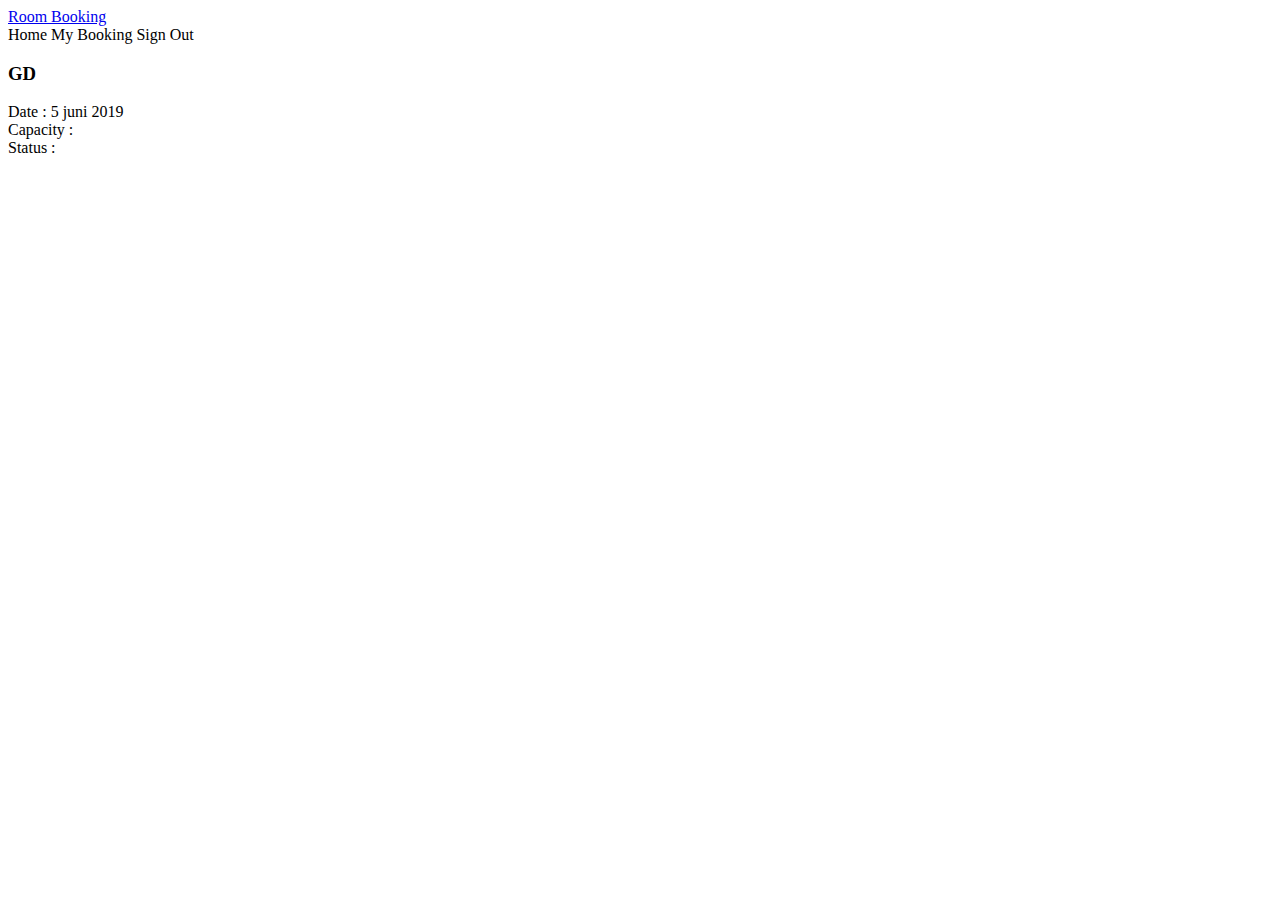
==== src/main/resources/templates/dashboard/history.html @ b23b4c57 "Initial Commit => hardcode login & db & view" ====
<!DOCTYPE html>
<html lang="en">

<head>
	<meta charset="utf-8">
	<meta http-equiv="X-UA-Compatible" content="IE=edge">
	<meta name="viewport" content="width=device-width, initial-scale=1">
	<!-- The above 3 meta tags *must* come first in the head; any other head content must come *after* these tags -->

	<title>Room Booking</title>

	<!-- Google font -->
	<link href="https://fonts.googleapis.com/css?family=Cantata+One" rel="stylesheet">
	<link href="https://fonts.googleapis.com/css?family=Imprima" rel="stylesheet">

	<!-- Bootstrap -->
	<link type="text/css" rel="stylesheet" href="css/bootstrap.min.css" />

	<!-- Custom stlylesheet -->
	<link type="text/css" rel="stylesheet" href="css/style.css" />
	<link type="text/css" rel="stylesheet" href="css/style2.css" />        

	<style> 


</style>

</head>
<body>
	<div class="header">
	  <a href="#default" class="logo">Room Booking</a>
	  <div class="header-right">
	    <a th:href="@{/}">Home</a>
	    <a th:href="@{/history}" class="active">My Booking</a>
	    <a th:href="@{/logout}">Sign Out</a>
	  </div>
	</div>

	<div class="container">
				<div th:each="b : ${booking}" class="row">
					<div class="container col-md-12">
						<div class="box history">
							<div class="row">
								<div class="row">
									<h3 class="text-inside title-txt">GD <span th:text="${b.roomName}"></span></h3>
								</div>
								<div class="row">
									<div class="col-md-4">
										<span class="text-inside item-txt">Date		: 5 juni 2019</span>
									</div>
									<div class="col-md-4">
										<span class="text-inside item-txt">Capacity		: <span th:text="${b.capacity}"></span></span>
									</div>
									<div class="col-md-4">
										<span class="text-inside item-txt">Status		: <span th:text="${b.statusString}"></span></span>
									</div>
								</div>
							</div>
						</div>
					</div>
				</div>
			
			</div>
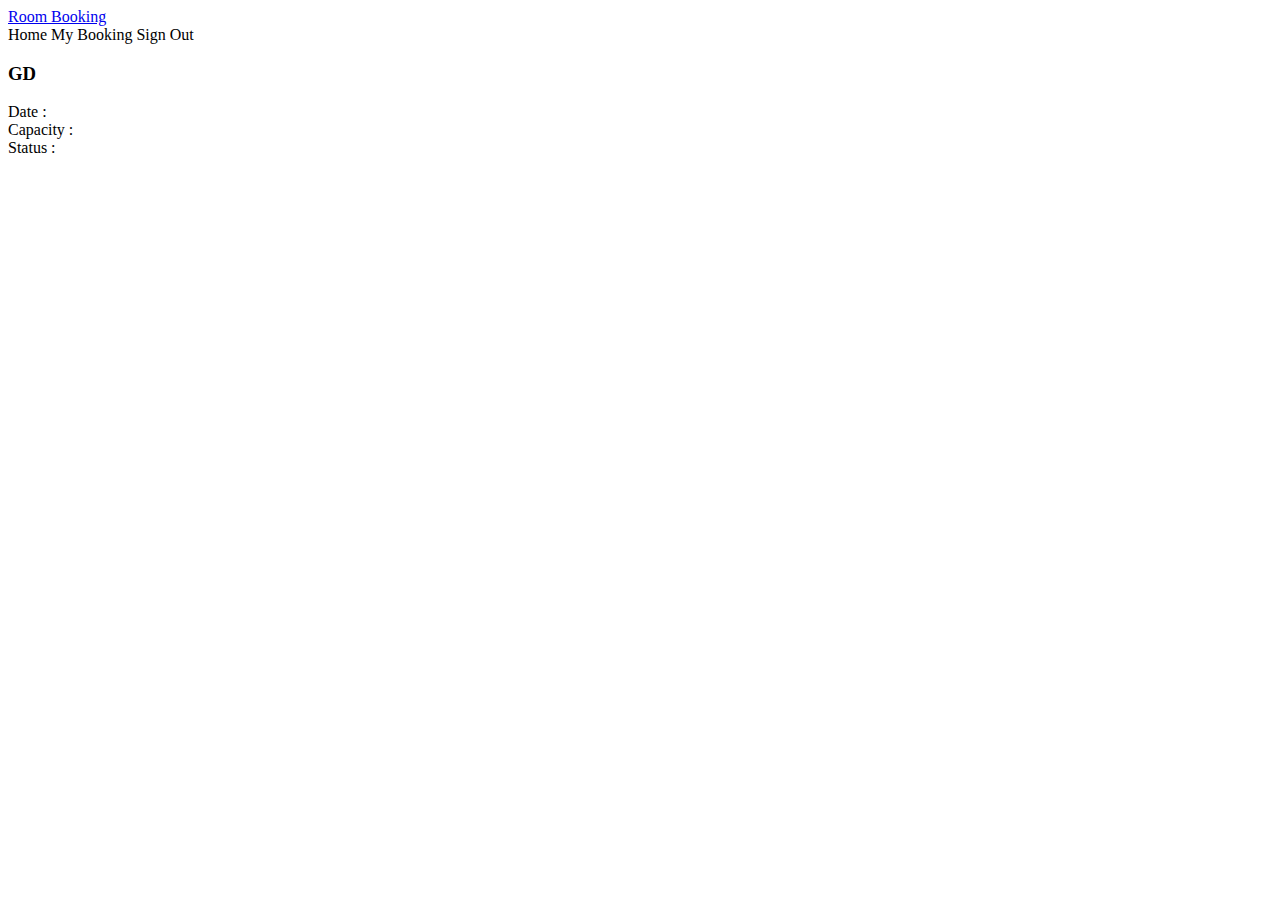
==== commit 7b370e53: "add api get and put" ====
--- a/src/main/resources/templates/dashboard/history.html
+++ b/src/main/resources/templates/dashboard/history.html
@@ -37,27 +37,33 @@
 	</div>
 
 	<div class="container">
-				<div th:each="b : ${booking}" class="row">
-					<div class="container col-md-12">
-						<div class="box history">
-							<div class="row">
-								<div class="row">
-									<h3 class="text-inside title-txt">GD <span th:text="${b.roomName}"></span></h3>
-								</div>
-								<div class="row">
-									<div class="col-md-4">
-										<span class="text-inside item-txt">Date		: 5 juni 2019</span>
-									</div>
-									<div class="col-md-4">
-										<span class="text-inside item-txt">Capacity		: <span th:text="${b.capacity}"></span></span>
-									</div>
-									<div class="col-md-4">
-										<span class="text-inside item-txt">Status		: <span th:text="${b.statusString}"></span></span>
-									</div>
-								</div>
+		<div th:each="b : ${booking}" class="row">
+			<div class="container col-md-12">
+				<div class="box history">
+					<div class="row">
+						<div class="row">
+							<h3 class="text-inside title-txt">GD <span th:text="${b.roomName}"></span></h3>
+						</div>
+						<div class="row">
+							<div class="col-md-4">
+								<span class="text-inside item-txt">Date		: <span id="date" th:text="${#dates.format(b.date, 'dd MMMM yyyy')}"></span></span>
+							</div>
+							<div class="col-md-4">
+								<span class="text-inside item-txt">Capacity		: <span th:text="${b.capacity}"></span></span>
+							</div>
+							<div class="col-md-4">
+								<span class="text-inside item-txt">Status		: <span th:text="${b.statusString}"></span></span>
 							</div>
 						</div>
 					</div>
 				</div>
+			</div>
+		</div>
+	</div>
 			
-			</div>+	<script>
+	$(document).ready(function(){
+        var date = document.getElementById('date').text;
+        
+     });
+	</script>